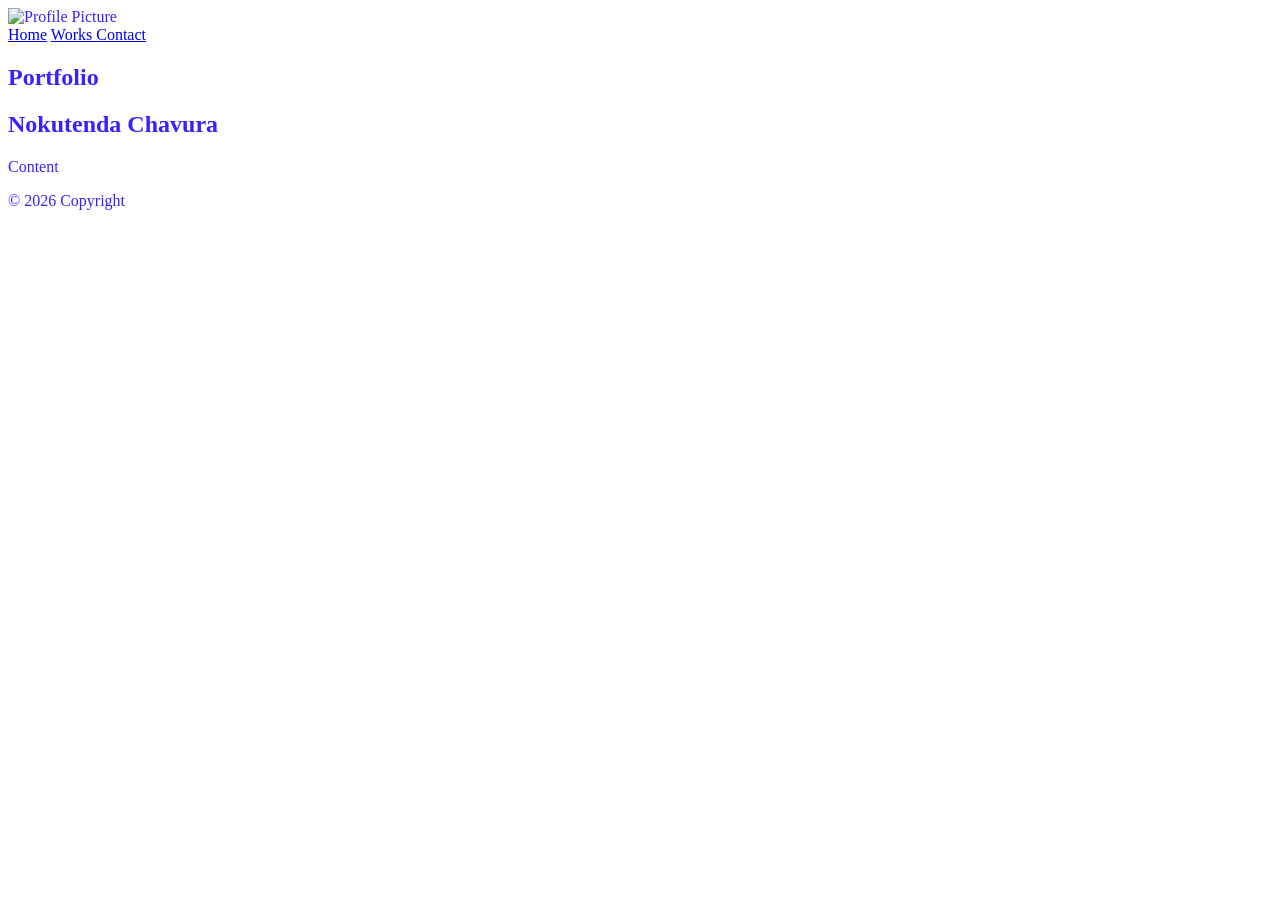
==== index.html @ 3e577244 "Enhance contact, index, and works pages with structured headers and navigation" ====
<!DOCTYPE html>
<html lang="en">
    <head>
        <meta charset="utf-8" >
        <meta name="author" content="Nokutenda Tiffany Chavura" />
        <meta name="description" content="home page" >
        <meta name="keywords" content="HTML, CSS">
        <meta name="viewport" content="width=device-width, initial-scale=1.0">
        <link rel="stylesheet" href="styles.css">
    <title>
        Home
    </title>  
    </head>

<body>

    <!-- Outer Header -->
    <header>
        <img src="profile_pic.png" alt="Profile Picture">
        <nav> 
            <a href= "#home">Home</a>
            <a href= "#works">Works </a>
            <a href= "#contact">Contact</a>
        </nav>
    </header>

    <main>
        <article>
            <!-- Inner Header -->
             <header>
                <h1> Portfolio </h1>
                <h2> Nokutenda Chavura</h2>
             </header>
             <p> Content </p>
        </article>
    </main>

    <footer>
        &copy; 2026 Copyright 
    </footer>
</body>
</html>
---- styles.css ----
body {
    color: rgb(56, 33, 255);
}
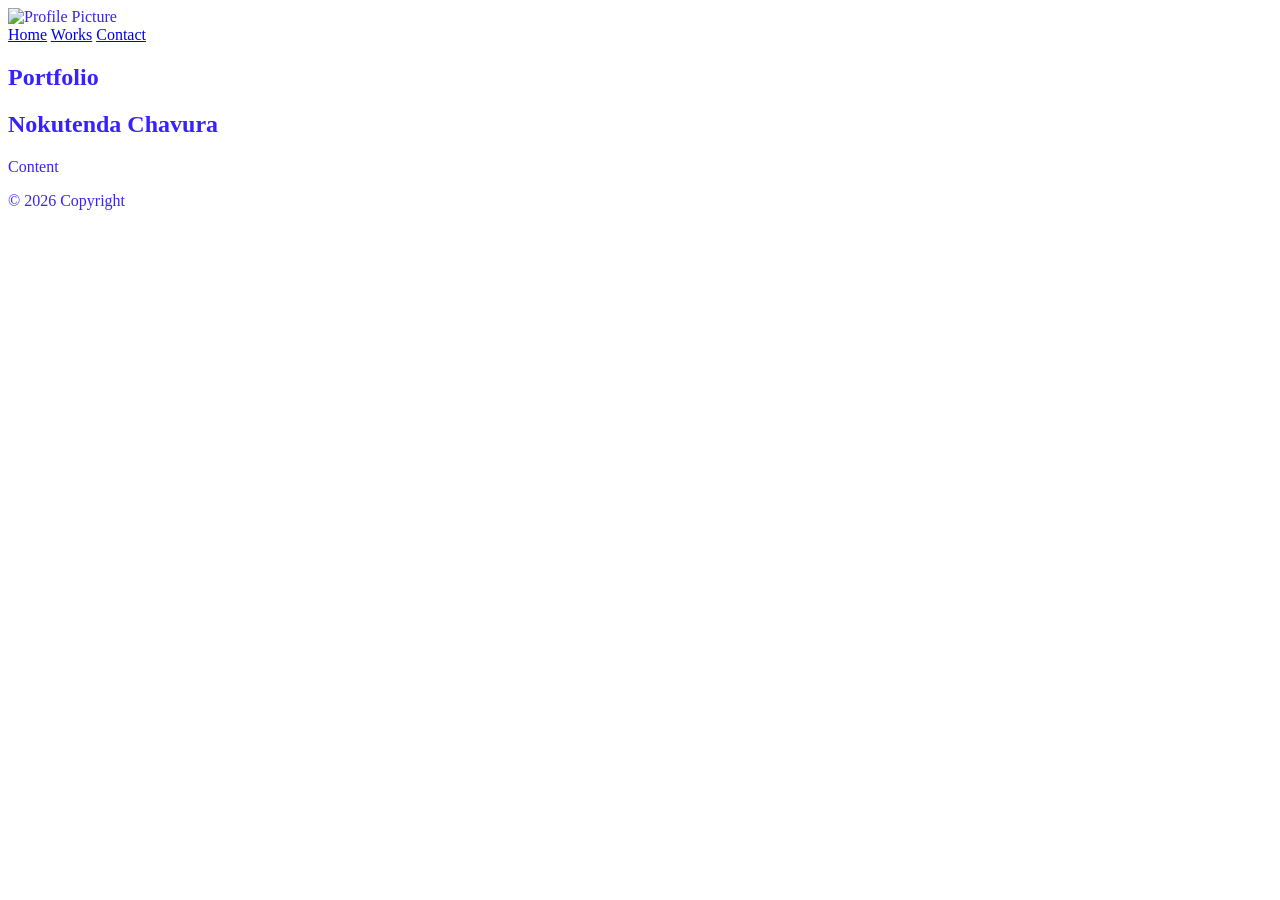
==== commit 52c3caed: "Update navigation links in contact, index, and works pages for consistency" ====
--- a/index.html
+++ b/index.html
@@ -15,14 +15,14 @@
 <body>
 
     <!-- Outer Header -->
-    <header>
+ <header>
         <img src="profile_pic.png" alt="Profile Picture">
         <nav> 
-            <a href= "#home">Home</a>
-            <a href= "#works">Works </a>
-            <a href= "#contact">Contact</a>
+            <a href= "index.html">Home</a>
+            <a href= "works.html">Works</a>
+            <a href= "contact.html">Contact</a>
         </nav>
-    </header>
+</header>
 
     <main>
         <article>
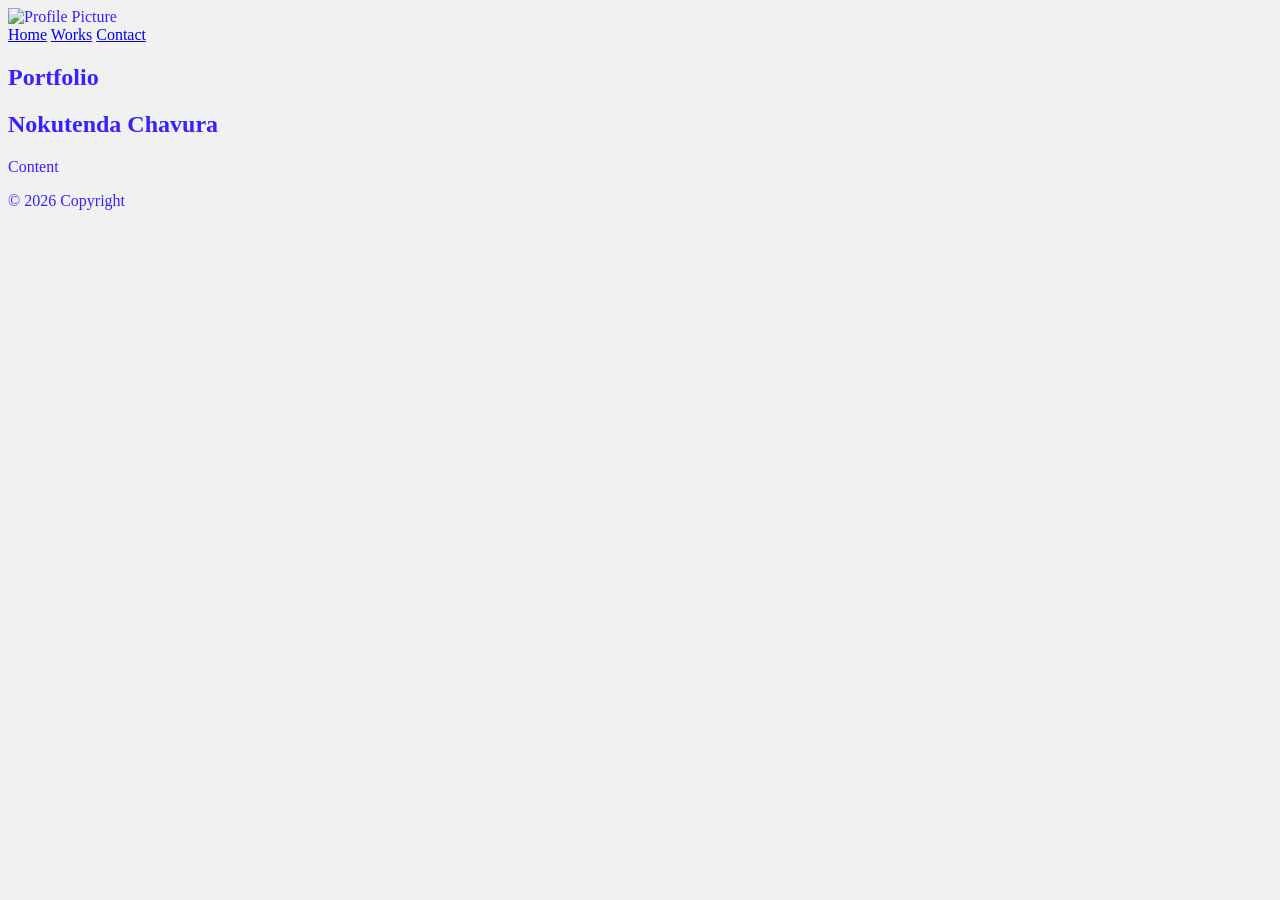
==== commit e7eb13a5: "Add new images for editing and trip planning features in Wandr" ====
--- a/index.html
+++ b/index.html
@@ -13,10 +13,8 @@
     </head>
 
 <body>
-
-    <!-- Outer Header -->
  <header>
-        <img src="profile_pic.png" alt="Profile Picture">
+        <img src="" alt="Profile Picture">
         <nav> 
             <a href= "index.html">Home</a>
             <a href= "works.html">Works</a>
@@ -26,7 +24,7 @@
 
     <main>
         <article>
-            <!-- Inner Header -->
+            
              <header>
                 <h1> Portfolio </h1>
                 <h2> Nokutenda Chavura</h2>
--- a/styles.css
+++ b/styles.css
@@ -1,3 +1,5 @@
 body {
     color: rgb(56, 33, 255);
+     font-family: Garamond, serif;
+    background-color: #f1f1f1;
 }
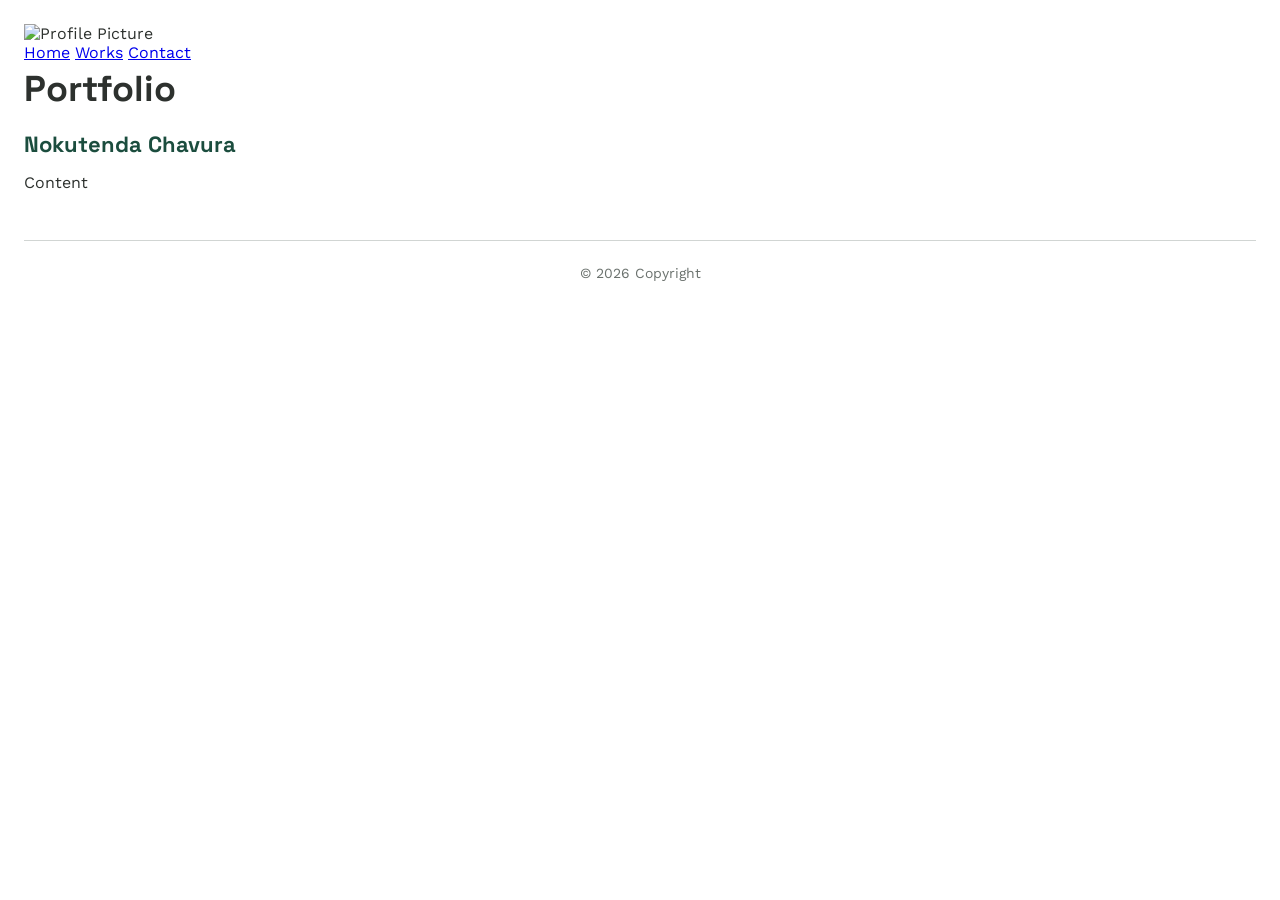
==== commit a99e79d5: "Add Google Fonts for improved typography; update HTML structure and styles for consistency" ====
--- a/index.html
+++ b/index.html
@@ -2,6 +2,13 @@
 <html lang="en">
     <head>
         <meta charset="utf-8" >
+
+
+        <!-- Google Fonts Link -->
+        <link rel="preconnect" href="https://fonts.googleapis.com">
+        <link rel="preconnect" href="https://fonts.gstatic.com" crossorigin>
+        <link href="https://fonts.googleapis.com/css2?family=Space+Grotesk:wght@600;700&family=Work+Sans:wght@400;500;600&display=swap" rel="stylesheet">
+        
         <meta name="author" content="Nokutenda Tiffany Chavura" />
         <meta name="description" content="home page" >
         <meta name="keywords" content="HTML, CSS">
@@ -13,6 +20,8 @@
     </head>
 
 <body>
+ <!-- <header> is used instead of <div> because it specifically tells browsers that this is 
+      introductory information for the 'works' page not body content. -->
  <header>
         <img src="" alt="Profile Picture">
         <nav> 
@@ -21,10 +30,15 @@
             <a href= "contact.html">Contact</a>
         </nav>
 </header>
-
+    <!-- <main> is used over <div> to indicate a single, primary content area of the 'works' page, 
+        not like any other content on the page-->
     <main>
+        <!-- <article> is used over <section> or <div> to show independently meaningful
+         information that would still make sense if it was pulled out and placed on its own
+         the other tags do not have this self-contained quality -->
         <article>
-            
+             <!-- <header> is nested in <article> as this content has distinct information seperate from
+                the pages overall header-->
              <header>
                 <h1> Portfolio </h1>
                 <h2> Nokutenda Chavura</h2>
@@ -32,7 +46,8 @@
              <p> Content </p>
         </article>
     </main>
-
+    <!-- <footer> was used over <div> or <section> to indicate necessary miscellanous 
+        information such as copyright for the 'works' page, not standard body content. -->
     <footer>
         &copy; 2026 Copyright 
     </footer>
--- a/styles.css
+++ b/styles.css
@@ -1,5 +1,87 @@
+/* The stylesheet for this portoflio is designed to accomodate
+structure, readability and accessibility for iPhone 12 Pro mobile users.
+
+It features a single column Flexbox layout and uses cascade to avoid 
+repetitive rules */
+
+
+
+/* Global Resets & Accessibility */
+*, *::before, *::after {
+    box-sizing: border-box;
+    margin: 0;
+    padding: 0;
+}
+
+:root {
+    --bg-color: #f8fafc;
+    --text-heading: #1a1d1a;
+    --text-body: #2d312e;
+    --text-secondary: #6b726e;
+    --forest-green: #1b4d3e;
+    --accent-color: #366cc2;
+    --border-color: #d1d5d3;
+
+    --font-heading: 'Space Grotesk', sans-serif;
+    --font-body: 'Work Sans', sans-serif;
+}
+
+/* Base Body Styles */
 body {
-    color: rgb(56, 33, 255);
-     font-family: Garamond, serif;
-    background-color: #f1f1f1;
+    color: var(--text-body);
+    font-family: var(--font-body); 
+    font-size: 16px; /* 16px prevents mobile input auto-zoom */
+    padding: 24px;
+    margin: 0 auto;
+    align-items: center;
+}
+
+/* Typography Hierarchy */
+h1, h2, h3 {
+    font-family: var(--font-heading);
+    line-height: 1.5;
+    margin-bottom: 12px;
+}
+
+h1 {
+    font-size: 36px;
+}
+
+h2 {
+    font-size: 22px;
+    color: var(--forest-green);
+}
+
+/* Portfolio Media Display */
+article img {
+    max-width: 100%;
+    height: auto;
+    border-radius: 6px;
+    border: 1px solid var(--border-color);
+    margin-top: 12px;
+}
+
+
+/* Flex layout for side by side app screenshots */
+.project-gallery {
+    display: flex;
+    flex-wrap: wrap;
+    gap: 16px;
+    margin: 16px 0;
+}
+
+.project-gallery img {
+    flex: 1 1 140px; /* Responsive wrapping for small viewports */
+    max-width: 100%;
+    object-fit: cover;
+}
+
+/* Footer */
+footer {
+    margin-top: 48px;
+    padding-top: 24px;
+    border-top: 1px solid var(--border-color);
+    font-size: 14px;
+    color: var(--text-secondary);
+    text-align: center;
 }
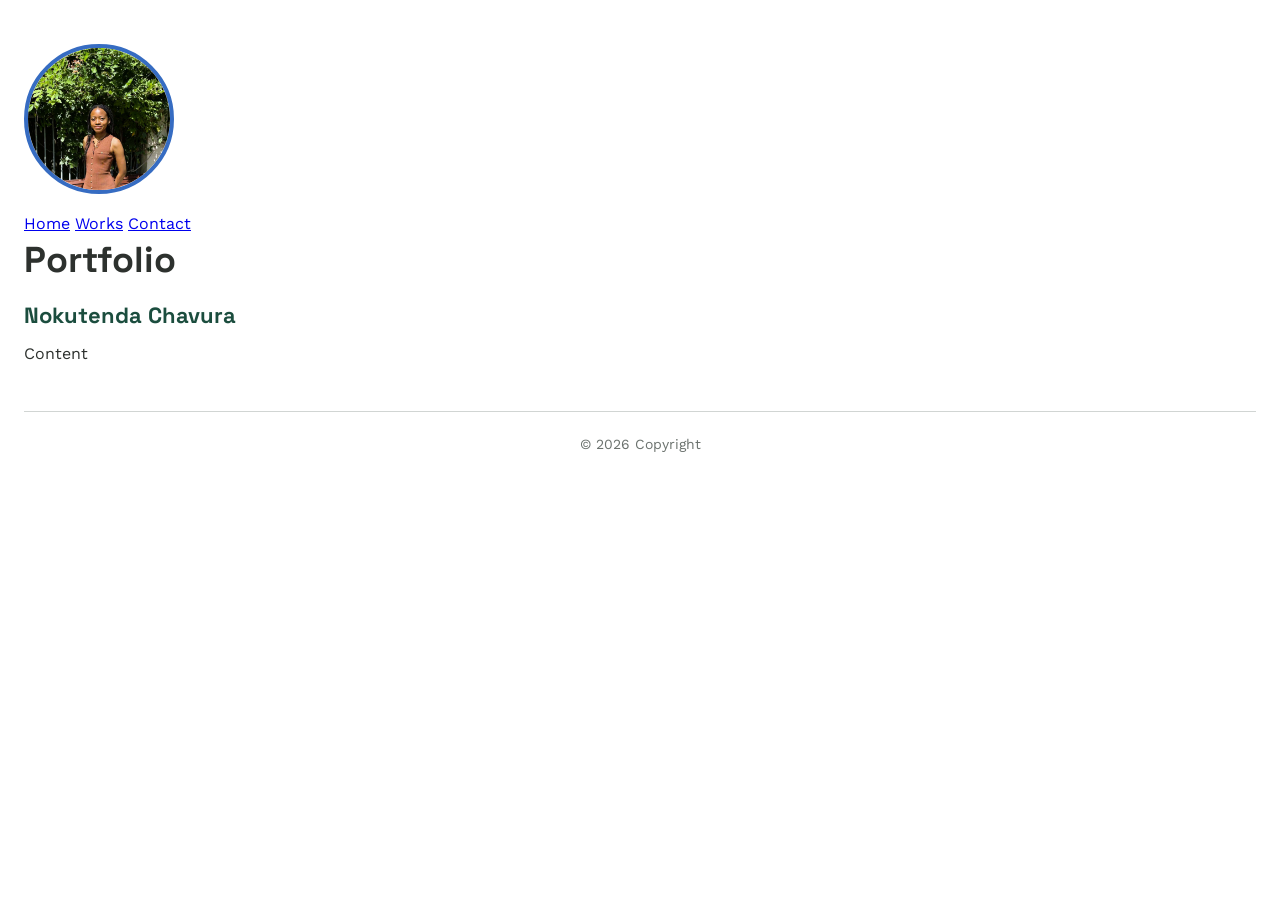
==== commit 338683d0: "Refactor profile image structure and styles for consistency; update alt text and add profile contain" ====
--- a/index.html
+++ b/index.html
@@ -4,7 +4,7 @@
         <meta charset="utf-8" >
 
 
-        <!-- Google Fonts Link -->
+        <!-- Google Fonts -->
         <link rel="preconnect" href="https://fonts.googleapis.com">
         <link rel="preconnect" href="https://fonts.gstatic.com" crossorigin>
         <link href="https://fonts.googleapis.com/css2?family=Space+Grotesk:wght@600;700&family=Work+Sans:wght@400;500;600&display=swap" rel="stylesheet">
@@ -23,7 +23,9 @@
  <!-- <header> is used instead of <div> because it specifically tells browsers that this is 
       introductory information for the 'works' page not body content. -->
  <header>
-        <img src="" alt="Profile Picture">
+        <div class="profile-container">
+            <img src="images/profile_pic.jpg" alt="Nokutenda Chavura's Profile Picture" class="profile-pic">
+        </div>
         <nav> 
             <a href= "index.html">Home</a>
             <a href= "works.html">Works</a>
--- a/styles.css
+++ b/styles.css
@@ -3,8 +3,6 @@
 
 It features a single column Flexbox layout and uses cascade to avoid 
 repetitive rules */
-
-
 
 /* Global Resets & Accessibility */
 *, *::before, *::after {
@@ -30,13 +28,13 @@
 body {
     color: var(--text-body);
     font-family: var(--font-body); 
-    font-size: 16px; /* 16px prevents mobile input auto-zoom */
+    font-size: 16px; /* prevents mobile auto-zoom */
     padding: 24px;
     margin: 0 auto;
     align-items: center;
 }
 
-/* Typography Hierarchy */
+/* Typography Ordering */
 h1, h2, h3 {
     font-family: var(--font-heading);
     line-height: 1.5;
@@ -52,7 +50,7 @@
     color: var(--forest-green);
 }
 
-/* Portfolio Media Display */
+/* Media Display */
 article img {
     max-width: 100%;
     height: auto;
@@ -61,8 +59,7 @@
     margin-top: 12px;
 }
 
-
-/* Flex layout for side by side app screenshots */
+/* Flex layout for app screenshots */
 .project-gallery {
     display: flex;
     flex-wrap: wrap;
@@ -71,9 +68,27 @@
 }
 
 .project-gallery img {
-    flex: 1 1 140px; /* Responsive wrapping for small viewports */
+    flex: 1 1 140px; /* Responsive wrapping for iPhone viewport */
     max-width: 100%;
     object-fit: cover;
+}
+
+.profile-container {
+  width: 150px;
+  height: 150px;
+  margin: 20px 0;
+  object-fit: cover; 
+  border-radius: 50%; /* Makes it a perfect circle */
+  border: 4px solid var(--accent-color);
+  overflow: hidden;
+
+}
+
+.profile-pic {
+  width: 100%;
+  height: 100%;
+  object-fit: cover; /* Stops image from stretching or squishing */
+  object-position: center; /* Centres the face in the frame */
 }
 
 /* Footer */
